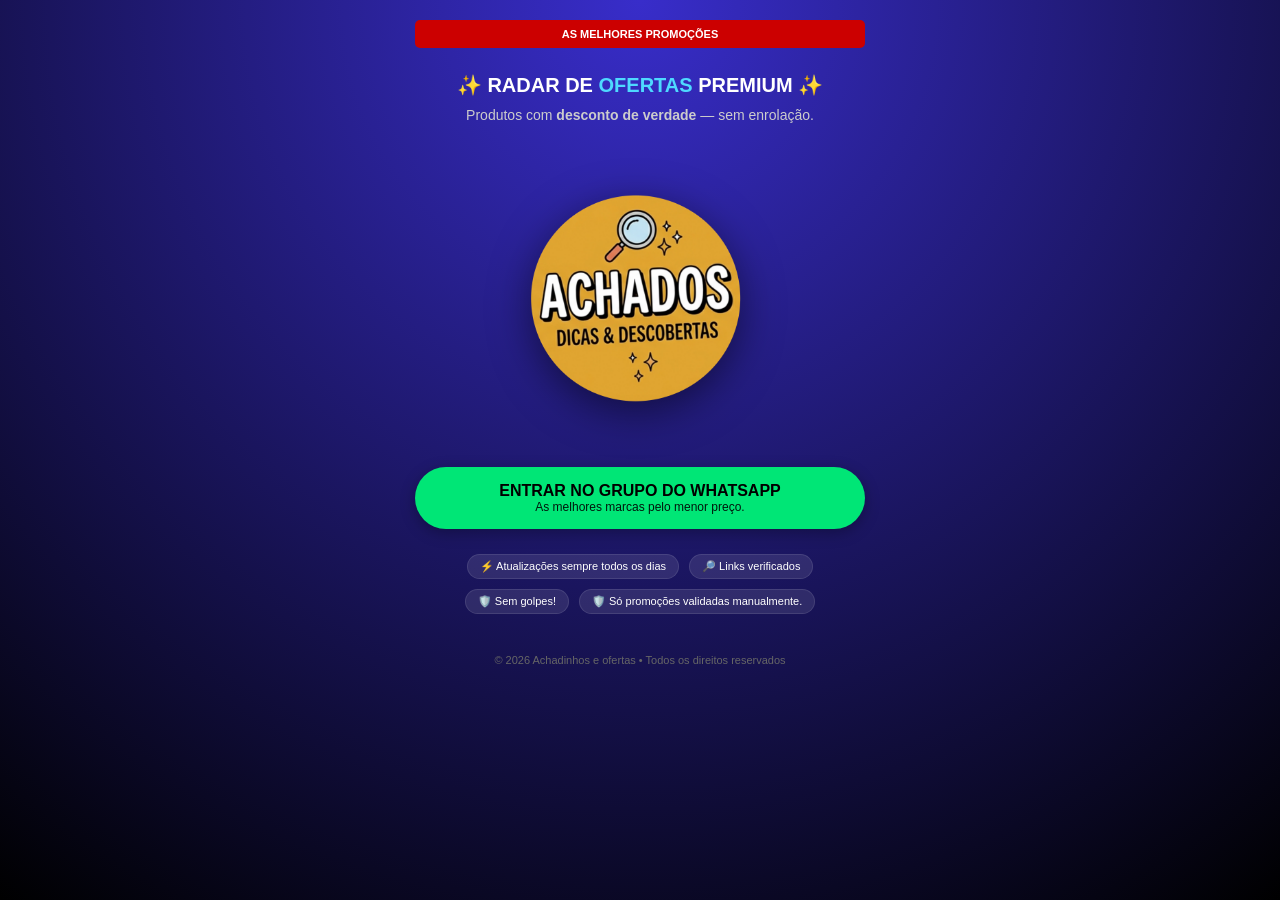
==== SITE-ACHADINHOS/index.html @ 1f600008 "Add files via upload" ====
<!DOCTYPE html>
<html lang="pt-br">
<head>
    <meta charset="UTF-8">
    <meta name="viewport" content="width=device-width, initial-scale=1.0">
    <title>ACHADINHOS E DESCOBERTAS</title>
    <link rel="stylesheet" href="style.css">
</head>
<body>

    <div class="container">
        <div class="top-banner">
             AS MELHORES PROMOÇÕES 
        </div>

        <header>
            <h1>✨ RADAR DE <span>OFERTAS</span> PREMIUM ✨</h1>
            <p>Produtos com <b>desconto de verdade</b> — sem enrolação.</p>
        </header>

        <div class="logo-area">
            <img src="20260310_154640.png" alt="Logo PP Promoções" class="main-logo">
        </div>

        <div class="buttons-group">
            <a href="https://chat.whatsapp.com/DBjQMh0gshfEiKjHU9FwwI" class="btn btn-whatsapp">
                <span class="main-text">ENTRAR NO GRUPO DO WHATSAPP</span>
                <span class="sub-text">As melhores marcas pelo menor preço.</span>
            </a>
        </div>


        <div class="badges">
            <span>⚡ Atualizações sempre todos os dias</span>
            <span>🔎 Links verificados</span>
            <span>🛡️ Sem golpes!</span>
            <span>🛡️ Só promoções validadas manualmente.</span>
        </div>

        <footer>
            <p>© 2026 Achadinhos e ofertas • Todos os direitos reservados</p>
        </footer>
    </div>

</body>
</html>
---- SITE-ACHADINHOS/style.css ----
* {
    margin: 0;
    padding: 0;
    box-sizing: border-box;
    font-family: 'Segoe UI', Tahoma, Geneva, Verdana, sans-serif;
}

body {
    background: radial-gradient(circle at top, #382dca 0%, #000000 100%);
    color: white;
    display: flex;
    justify-content: center;
    min-height: 100vh;
    padding: 20px;
}

.container {
    width: 100%;
    max-width: 450px;
    text-align: center;
}

.top-banner {
    background-color: #c00;
    font-size: 11px;
    padding: 8px;
    border-radius: 5px;
    margin-bottom: 25px;
    font-weight: bold;
}

header h1 {
    font-size: 20px;
    margin-bottom: 10px;
}

header h1 span {
    color: #4ed9ff;
}

header p {
    font-size: 14px;
    color: #ccc;
    margin-bottom: 30px;
}

.logo-area {
    margin-bottom: 30px;
}

.main-logo {
    width: 80%;
    max-width: 280px;
    filter: drop-shadow(0 10px 20px rgba(0,0,0,0.5));
}

.buttons-group {
    display: flex;
    flex-direction: column;
    gap: 15px;
    margin-bottom: 25px;
}

.btn {
    text-decoration: none;
    color: white;
    padding: 15px;
    border-radius: 50px;
    display: flex;
    flex-direction: column;
    transition: transform 0.2s;
    box-shadow: 0 4px 15px rgba(0,0,0,0.3);
}

.btn:active {
    transform: scale(0.98);
}

.btn-whatsapp {
    background-color: #00e676;
    color: #000;
}

.btn-telegram {
    background-color: #0088cc;
}

.main-text {
    font-weight: 800;
    font-size: 16px;
}

.sub-text {
    font-size: 12px;
    opacity: 0.9;
}

.social-proof {
    font-weight: bold;
    color: #f1c40f;
    margin-bottom: 20px;
    font-size: 15px;
}

.badges {
    display: flex;
    flex-wrap: wrap;
    justify-content: center;
    gap: 10px;
    margin-bottom: 40px;
}

.badges span {
    background: rgba(255, 255, 255, 0.1);
    padding: 5px 12px;
    border-radius: 20px;
    font-size: 11px;
    border: 1px solid rgba(255, 255, 255, 0.1);
}

footer {
    font-size: 11px;
    color: #666;
}
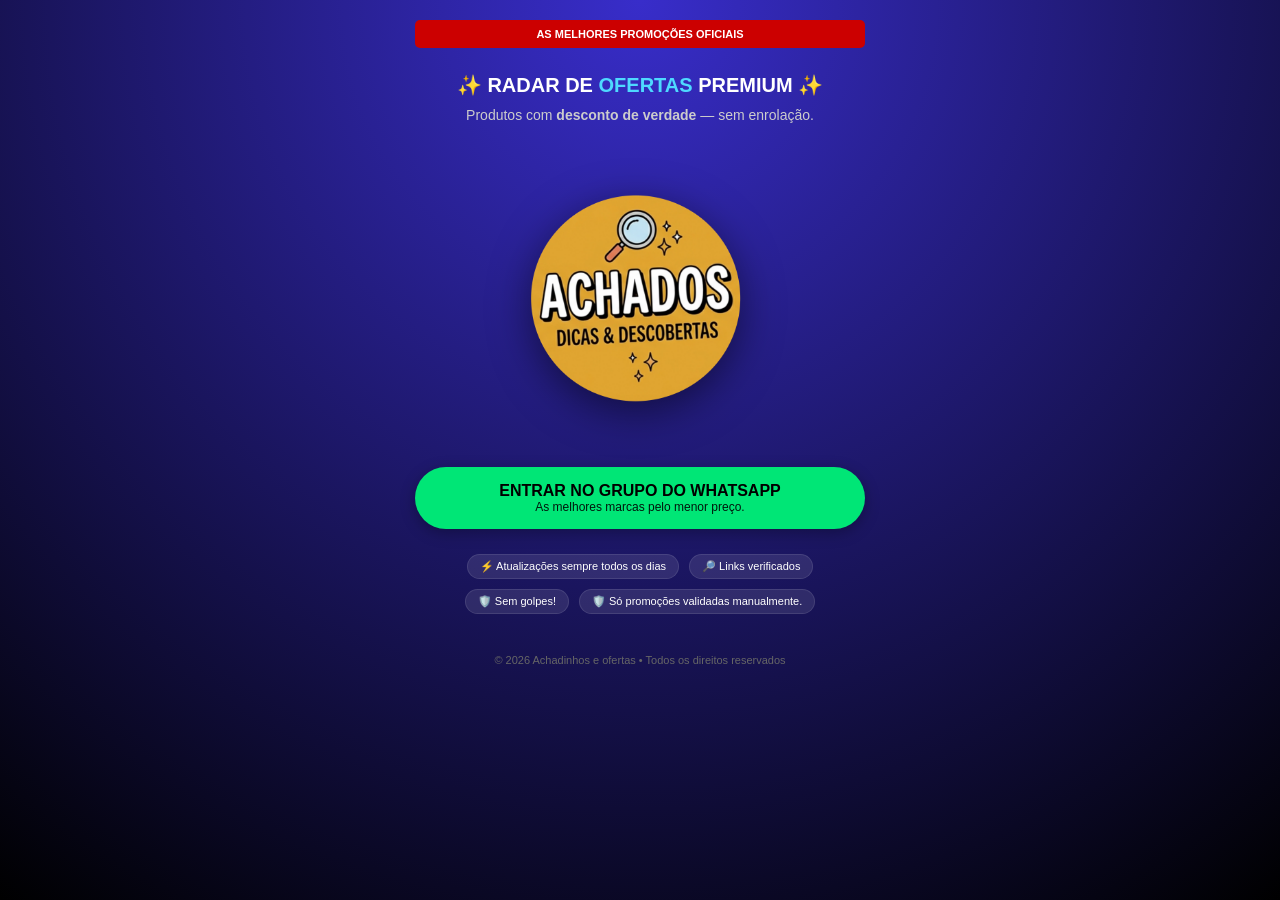
==== commit f53b6785: "Update index.html" ====
--- a/SITE-ACHADINHOS/index.html
+++ b/SITE-ACHADINHOS/index.html
@@ -10,7 +10,7 @@
 
     <div class="container">
         <div class="top-banner">
-             AS MELHORES PROMOÇÕES 
+             AS MELHORES PROMOÇÕES OFICIAIS
         </div>
 
         <header>
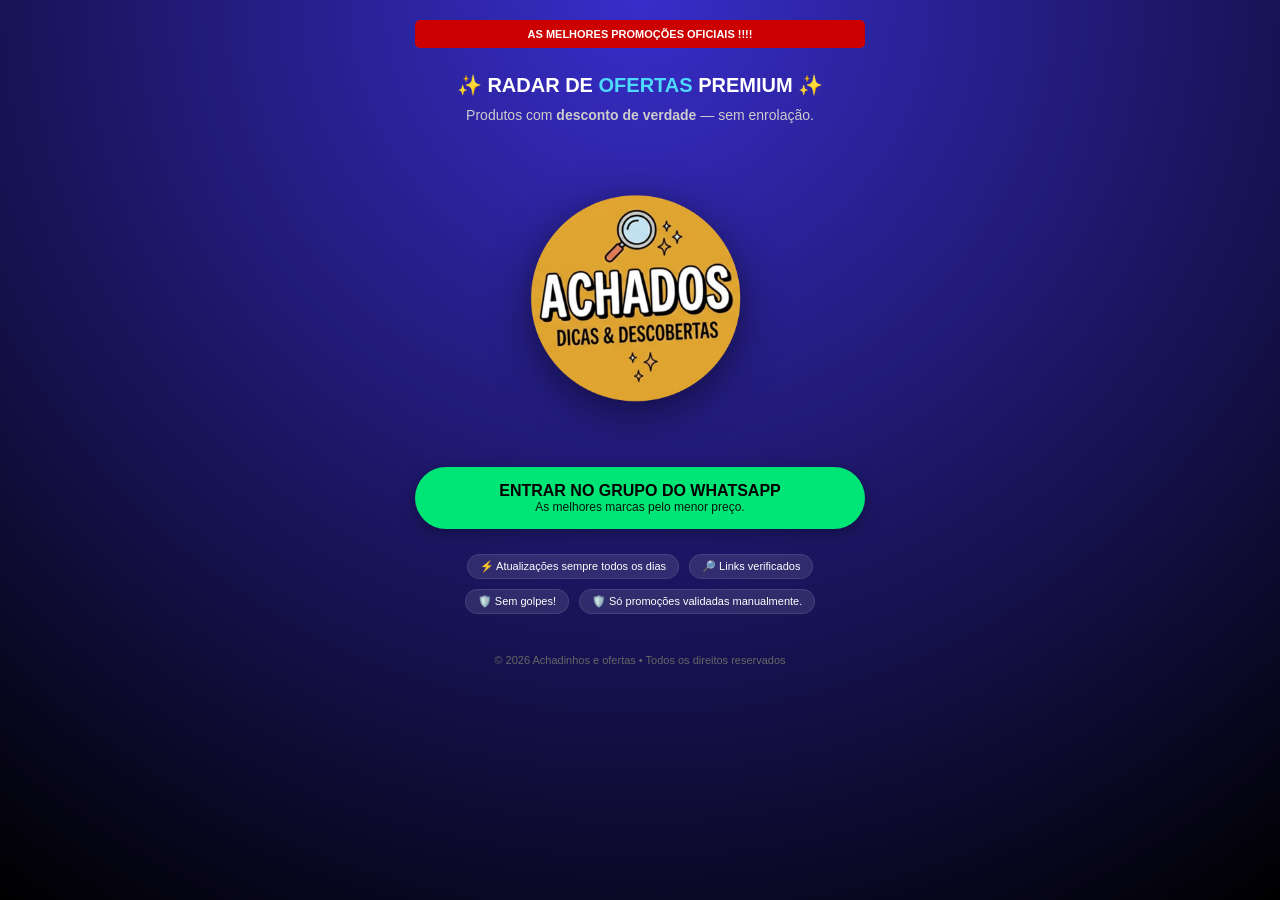
==== commit 8942a9c0: "Update index.html" ====
--- a/SITE-ACHADINHOS/index.html
+++ b/SITE-ACHADINHOS/index.html
@@ -10,7 +10,7 @@
 
     <div class="container">
         <div class="top-banner">
-             AS MELHORES PROMOÇÕES OFICIAIS
+             AS MELHORES PROMOÇÕES OFICIAIS !!!!
         </div>
 
         <header>
